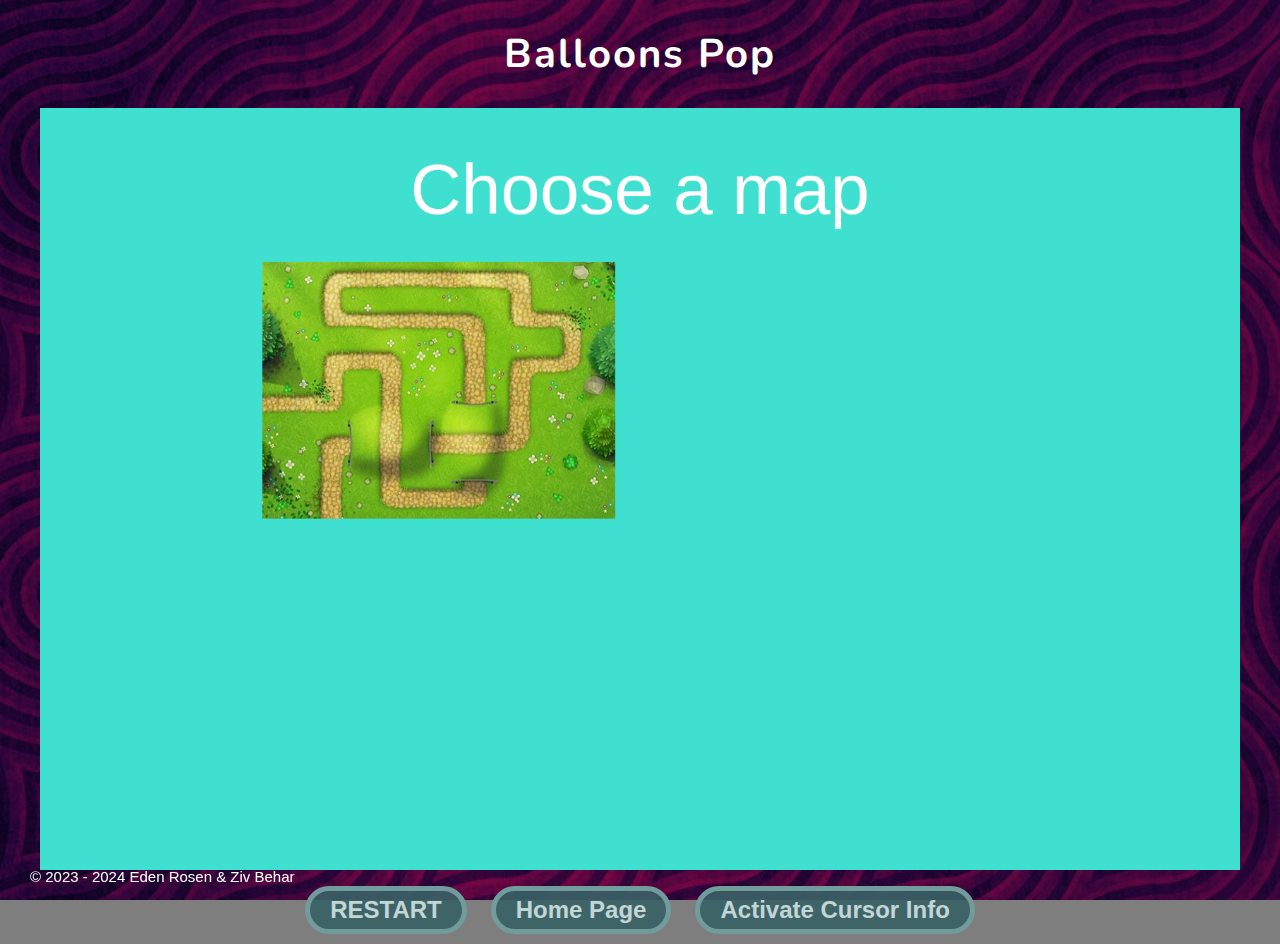
==== index.html @ f41515b5 "27-11" ====
<!DOCTYPE html>
<html lang="en">
<head>
    <meta charset="UTF-8">
    <meta name="viewport" content="width=device-width, initial-scale=1.0">
    
    <link rel="stylesheet" href="https://fonts.googleapis.com/css2?family=Nunito:wght@600;700;800&display=swap">
    <link rel='stylesheet' href='style/style.css'/>
    <script src="https://ajax.googleapis.com/ajax/libs/jquery/3.5.1/jquery.min.js"></script>
    <link href="https://fonts.googleapis.com/css?family=Edu+NSW+ACT+Foundation" rel="stylesheet">
    <link href="https://fonts.googleapis.com/css?family=Luckiest+Guy" rel="stylesheet">


    <script defer src="src/coin.js"></script>
    <script defer src="src/cursor.js"></script>
    <script defer src="src/canvas.js"></script>
    <script defer src="src/balloon.js"></script>
    <script defer src="src/RoundsData.js"></script>
    <script defer src="src/monkeyData.js"></script>
    <script defer src="src/mapsData.js"></script>
    <script defer src="src/monkey.js"></script>
    <script defer src="src/arrow.js"></script>
    <script defer src="src/AnimationEffect.js"></script>
    <script defer src="src/menu.js"></script>
    <script defer src="src/animate.js"></script>
    <script defer src="src/imagesLoader.js"></script>
    <script defer src="src/script.js"></script>
    <script defer src="src/monkeyMenu.js"></script>
    <script defer src="src/startingUI.js"></script>
    <title>Balloons Pop - Eden & Ziv</title>
</head>
<body id="body">
    <h1>Balloons Pop</h1>
    <!-- <p>Brought to you by Eden and Ziv</p> -->
    <canvas></canvas>
    <br>
    <button class="gameplayButton" onclick="restart()">RESTART</button>
    <button class="gameplayButton" onclick="restartChooseMap()">Home Page</button>
    <button class="gameplayButton" onclick="activateCursorInfo()">Activate Cursor Info</button>
    <footer>
        <p style="font-size: 15px;">&copy; 2023 - 2024 Eden Rosen & Ziv Behar</p>
    </footer>
</body>
</html>
---- style/style.css ----
:root {
    font-family: 'Nunito', sans-serif;
}

html {
    height: 100%;
}

body {
    text-align: center;
    background: rgb(126, 126, 126);
    color: rgb(23 60 102 / 84%);
    background-image: url("/images/general/bg2.jpg");
    background-size: cover;
    background-repeat: no-repeat;
    /* background-size: 2025px; */
    background-position-x: center;
    margin: 0;
    color: white;
}

* {
    -webkit-touch-callout: none;
    -webkit-user-select: none;
    -khtml-user-select: none;
    -moz-user-select: none;
    -ms-user-select: none;
    user-select: none;
}

h1 {
    letter-spacing: 2px;
    font-size: 40px;
}

canvas {
    
    background: rgb(0, 0, 0);
    /*background: rgb(208, 245, 252);*/
    /* border-radius: 16px; */
    width: 100%;
    min-width: 600px;
    max-width: 1200px;
}

.gameplayButton {
    font-size: 1.5rem;
    background-color: rgba(56, 97, 102, 0.904);
    border: 5px solid rgb(114, 155, 155);
    color: rgb(194, 214, 214);
    border-radius: 200px;
    margin: 10px;
    padding: 5px 20px 5px 20px;
    font-weight: bold;
    transition-duration: 0.3s;
    cursor: pointer;
}

.gameplayButton:hover {
    background-color: rgba(77, 123, 129, 0.904);
    border: 5px solid rgb(114, 155, 155);
    color: rgb(255, 255, 255);
    transition-duration: 0.3s;
}

span {
    color: white;
    font-size: x-large;
}
footer {
    text-align: left;
    padding: 0 30px;
    position: fixed;
    bottom: 0;
    left: 0;
}
footer * {
    font-family: sans-serif;
}
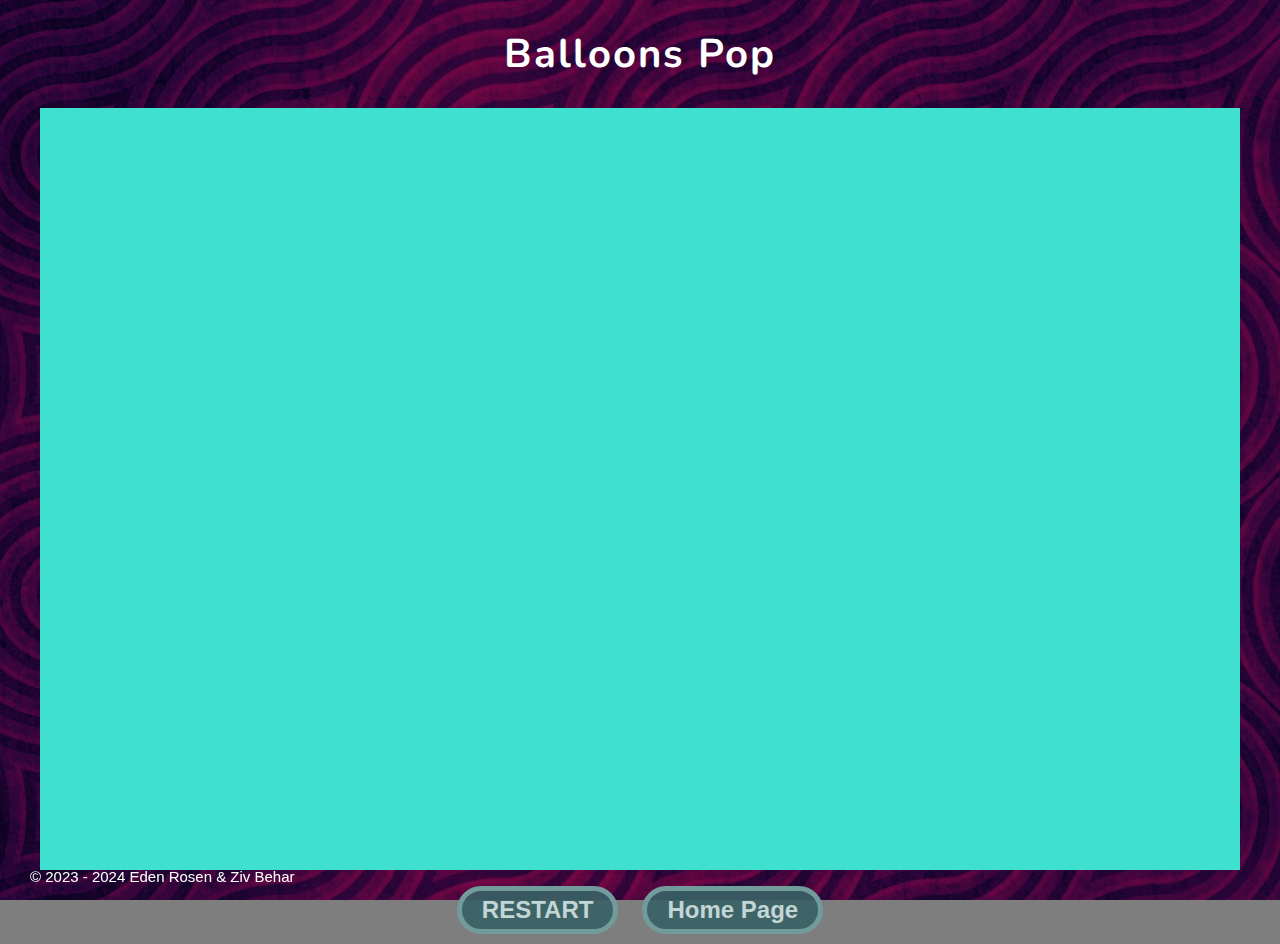
==== commit c1c72767: "9-2" ====
--- a/index.html
+++ b/index.html
@@ -36,7 +36,6 @@
     <br>
     <button class="gameplayButton" onclick="restart()">RESTART</button>
     <button class="gameplayButton" onclick="restartChooseMap()">Home Page</button>
-    <button class="gameplayButton" onclick="activateCursorInfo()">Activate Cursor Info</button>
     <footer>
         <p style="font-size: 15px;">&copy; 2023 - 2024 Eden Rosen & Ziv Behar</p>
     </footer>
